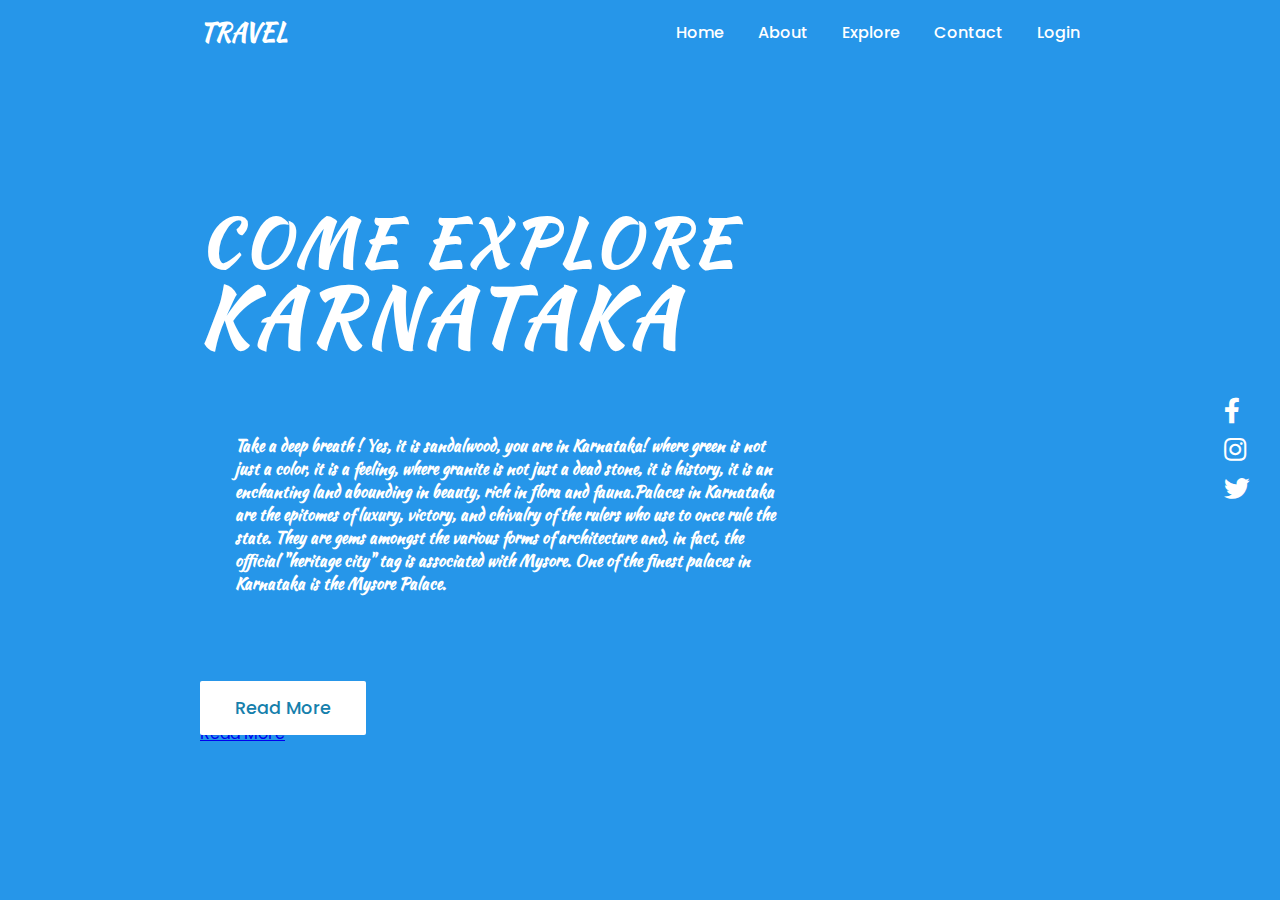
==== index.html @ 18b56f93 "Add files via upload" ====
<!DOCTYPE html>
<html lang="en" dir="ltr">

<head>
    <meta charset="utf-8">
    <meta name="viewport" content="width=device-width, initial-scale=1.0">
    <title>Responsive Website Landing Page - With Background Video Slider | Travel</title>
    <link rel="stylesheet" href="index.css">
    <link rel="stylesheet" href="https://cdnjs.cloudflare.com/ajax/libs/font-awesome/5.14.0/css/all.min.css">
    <link rel="preconnect" href="https://fonts.googleapis.com">
    <link rel="preconnect" href="https://fonts.gstatic.com" crossorigin>
    <link href="https://fonts.googleapis.com/css2?family=Kaushan+Script&display=swap" rel="stylesheet">
</head>

<body>

    <header>
        <a href="#" class="brand">Travel</a>
        <div class="menu-btn"></div>
        <div class="navigation">
            <div class="navigation-items">
                <a href="#">Home</a>
                <a href="#">About</a>
                <a href="#">Explore</a>
                <a href="#">Contact</a>
                <a href="#">Login</a>
            </div>
        </div>
    </header>
    <section class="home">
        <video class="video-slide active" src="travel_kar.mp4" autoplay muted loop></video>
        <div class="content active">
            <h1>Come Explore<br><span>Karnataka</span></h1>
            <p>Take a deep breath ! Yes, it is sandalwood, you are in Karnataka! where green is not just a color, it is
                a feeling, where granite is not just a dead stone, it is history, it is an enchanting land abounding in
                beauty, rich in flora and fauna.Palaces in Karnataka are the epitomes of luxury, victory, and chivalry
                of the rulers who use to once rule the state. They are gems amongst the various forms of architecture
                and, in fact, the official "heritage city" tag is associated with Mysore. One of the finest palaces in
                Karnataka is the Mysore Palace.</p>
            <a href="#">Read More</a>
        </div>
        <a href="#">Read More</a>
        </div>
        <div class="media-icons">
            <a href="#"><i class="fab fa-facebook-f"></i></a>
            <a href="#"><i class="fab fa-instagram"></i></a>
            <a href="#"><i class="fab fa-twitter"></i></a>
        </div>
    </section>
</body>

</html>
---- index.css ----
@import url('https://fonts.googleapis.com/css2?family=Poppins:wght@200;300;400;500;600;700;800;900&display=swap');

*{
  margin: 0;
  padding: 0;
  box-sizing: border-box;
  font-family: "Poppins", sans-serif;
}

header{
  z-index: 999;
  position: absolute;
  top: 0;
  left: 0;
  width: 100%;
  display: flex;
  justify-content: space-between;
  align-items: center;
  padding: 15px 200px;
  transition: 0.5s ease;
}

header .brand{
  color: #fff;
  font-size: 1.5em;
  font-weight: 700;
  text-transform: uppercase;
  text-decoration: none;
  font-family: 'Kaushan Script', cursive;
}

header .navigation{
  position: relative;
}

header .navigation .navigation-items a{
  position: relative;
  color: #fff;
  font-size: 1em;
  font-weight: 500;
  text-decoration: none;
  margin-left: 30px;
  transition: 0.3s ease;
}

section{
  padding: 100px 200px;
}

.home{
  position: relative;
  width: 100%;
  min-height: 100vh;
  display: flex;
  justify-content: center;
  flex-direction: column;
  background: #2696E9;
}

.home .content{
  z-index: 888;
  color: #fff;
  width: 70%;
  margin-top: 50px;
  display: none;
}

.home .content.active{
  display: block;
}

.home .content h1{
  font-size: 4em;
  font-weight: 900;
  text-transform: uppercase;
  letter-spacing: 5px;
  line-height: 75px;
  margin-bottom: 40px;
  font-family: 'Kaushan Script', cursive;
}

.home .content h1 span{
  font-size: 1.2em;
  font-weight: 600;
  font-family: 'Kaushan Script', cursive;
}

.home .content p{
  margin-bottom: 65px;
  font-weight: 700;
  padding: 35px;
  font-family: 'Kaushan Script', cursive;
}

.home .content a{
  background: #fff;
  padding: 15px 35px;
  color: #1680AC;
  font-size: 1.1em;
  font-weight: 500;
  text-decoration: none;
  border-radius: 2px;
}

.home .media-icons{
  z-index: 888;
  position: absolute;
  right: 30px;
  display: flex;
  flex-direction: column;
  transition: 0.5s ease;
}

.home .media-icons a{
  color: #fff;
  font-size: 1.6em;
  transition: 0.3s ease;
}

.home .media-icons a:hover{
  transform: scale(1.3);
}

.home video{
  z-index: 000;
  position: absolute;
  top: 0;
  left: 0;
  width: 100%;
  height: 100%;
  object-fit: cover;
}

.video-slide{
  position: absolute;
  width: 100%;
  clip-path: circle(0% at 0 50%);
}

.video-slide.active{
  clip-path: circle(150% at 0 50%);
  transition: 2s ease;
  transition-property: clip-path;
}
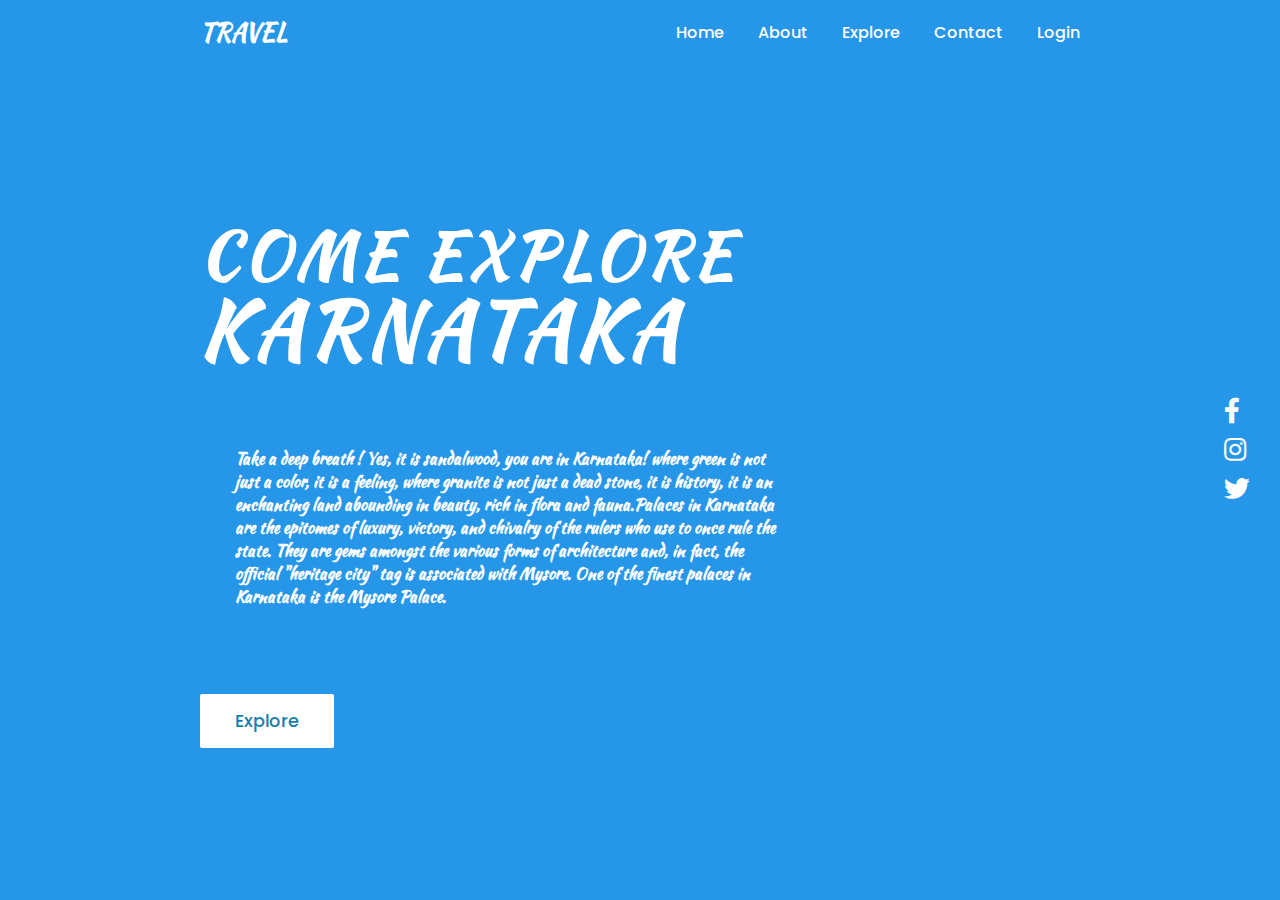
==== commit df2b7fb7: "Update index.html" ====
--- a/index.html
+++ b/index.html
@@ -4,7 +4,7 @@
 <head>
     <meta charset="utf-8">
     <meta name="viewport" content="width=device-width, initial-scale=1.0">
-    <title>Responsive Website Landing Page - With Background Video Slider | Travel</title>
+    <title>Landing Page - Travel</title>
     <link rel="stylesheet" href="index.css">
     <link rel="stylesheet" href="https://cdnjs.cloudflare.com/ajax/libs/font-awesome/5.14.0/css/all.min.css">
     <link rel="preconnect" href="https://fonts.googleapis.com">
@@ -23,7 +23,7 @@
                 <a href="#">About</a>
                 <a href="#">Explore</a>
                 <a href="#">Contact</a>
-                <a href="#">Login</a>
+                <a href="login.html">Login</a>
             </div>
         </div>
     </header>
@@ -37,9 +37,7 @@
                 of the rulers who use to once rule the state. They are gems amongst the various forms of architecture
                 and, in fact, the official "heritage city" tag is associated with Mysore. One of the finest palaces in
                 Karnataka is the Mysore Palace.</p>
-            <a href="#">Read More</a>
-        </div>
-        <a href="#">Read More</a>
+            <a href="#">Explore</a>
         </div>
         <div class="media-icons">
             <a href="#"><i class="fab fa-facebook-f"></i></a>
@@ -49,4 +47,4 @@
     </section>
 </body>
 
-</html>+</html>
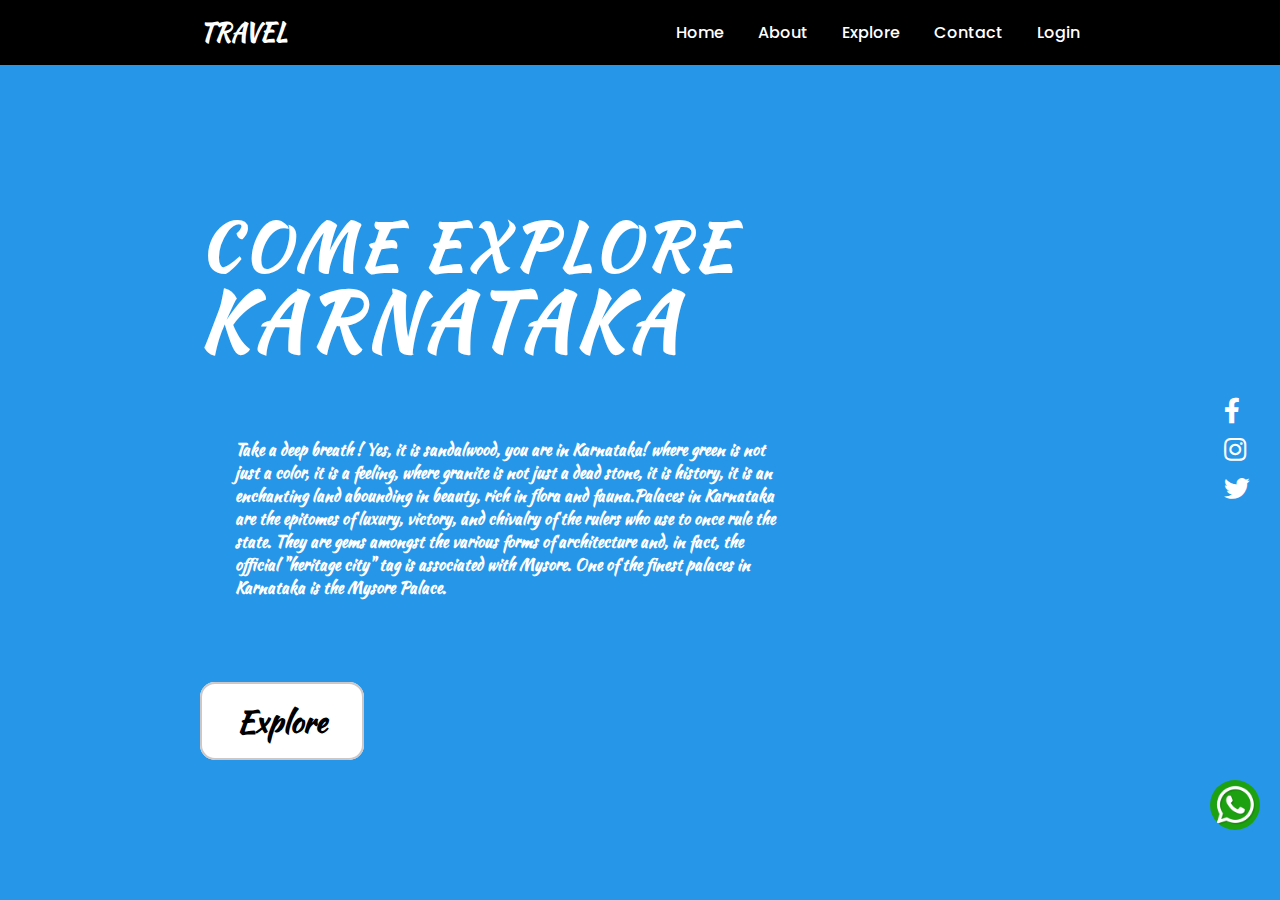
==== commit a1693f1e: "add contact through whatsapp" ====
--- a/index.html
+++ b/index.html
@@ -15,13 +15,13 @@
 <body>
 
     <header>
-        <a href="#" class="brand">Travel</a>
+        <h3 class="brand">Travel</h3>
         <div class="menu-btn"></div>
         <div class="navigation">
             <div class="navigation-items">
                 <a href="#">Home</a>
                 <a href="#">About</a>
-                <a href="#">Explore</a>
+                <a href="explore.html">Explore</a>
                 <a href="#">Contact</a>
                 <a href="login.html">Login</a>
             </div>
@@ -37,7 +37,10 @@
                 of the rulers who use to once rule the state. They are gems amongst the various forms of architecture
                 and, in fact, the official "heritage city" tag is associated with Mysore. One of the finest palaces in
                 Karnataka is the Mysore Palace.</p>
-            <a href="#">Explore</a>
+            <a href="explore.html">Explore</a>
+            <div class="whatsapp">
+                <img src="whatsapp.png" width="50px" height="50px" />
+            </div>
         </div>
         <div class="media-icons">
             <a href="#"><i class="fab fa-facebook-f"></i></a>
--- a/index.css
+++ b/index.css
@@ -6,7 +6,6 @@
   box-sizing: border-box;
   font-family: "Poppins", sans-serif;
 }
-
 header{
   z-index: 999;
   position: absolute;
@@ -18,6 +17,9 @@
   align-items: center;
   padding: 15px 200px;
   transition: 0.5s ease;
+  position: fixed;
+  top: 0px;
+  background-color: black;
 }
 
 header .brand{
@@ -41,6 +43,10 @@
   text-decoration: none;
   margin-left: 30px;
   transition: 0.3s ease;
+}
+
+header .navigation .navigation-items a:hover{
+  font-size: 25px;
 }
 
 section{
@@ -95,11 +101,19 @@
 .home .content a{
   background: #fff;
   padding: 15px 35px;
-  color: #1680AC;
-  font-size: 1.1em;
-  font-weight: 500;
   text-decoration: none;
-  border-radius: 2px;
+  border-radius: 15px;
+  border: 2px solid rgb(206, 199, 199);
+  color: black;
+  font-family: 'Kaushan Script', cursive;
+  font-size: 30px;
+  font-weight: 700;
+}
+
+.home .content a:hover{
+  color: black;
+  font-size: 40px;
+  font-weight: 900;
 }
 
 .home .media-icons{
@@ -141,4 +155,14 @@
   clip-path: circle(150% at 0 50%);
   transition: 2s ease;
   transition-property: clip-path;
+}
+.whatsapp img{
+  border-radius: 50%;
+  position: fixed;
+  right: 20px;
+  bottom: 70px
+}
+.whatsapp img:hover{
+  width: 60px;
+  height: 60px;
 }